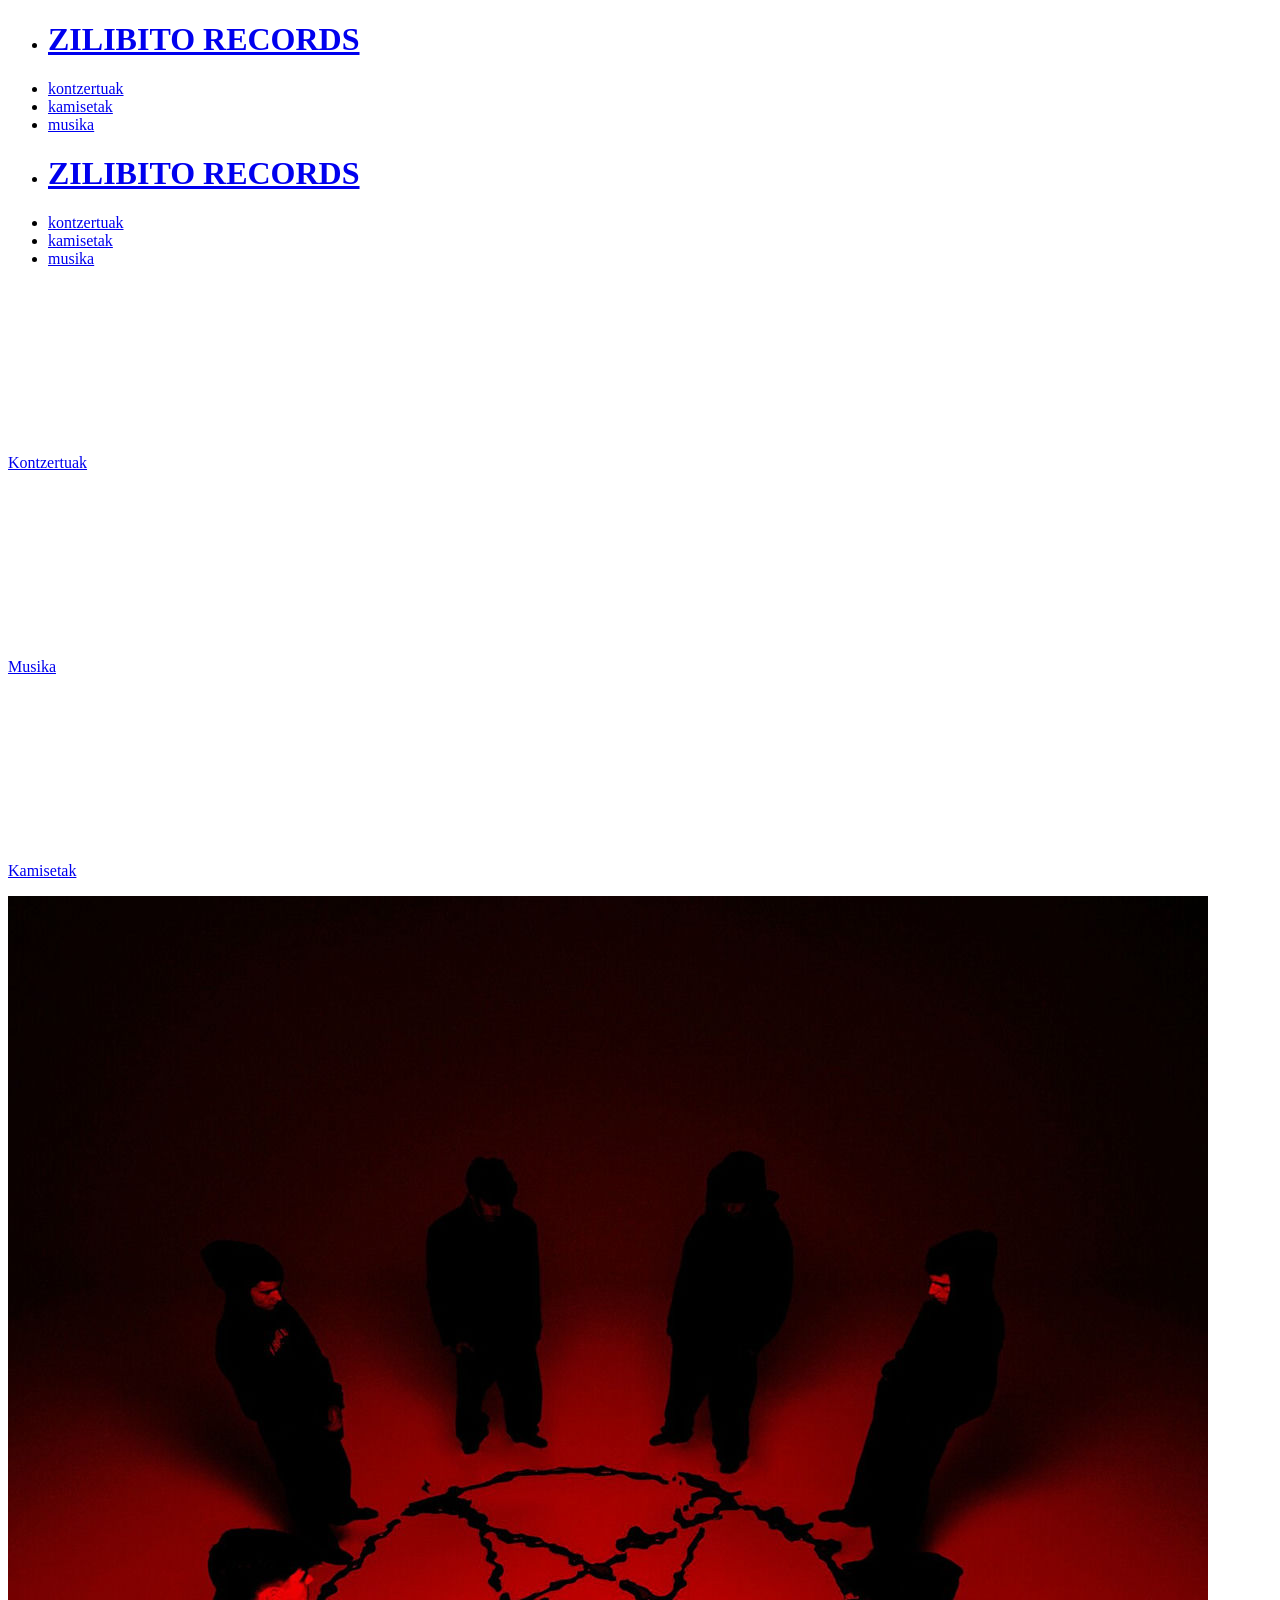
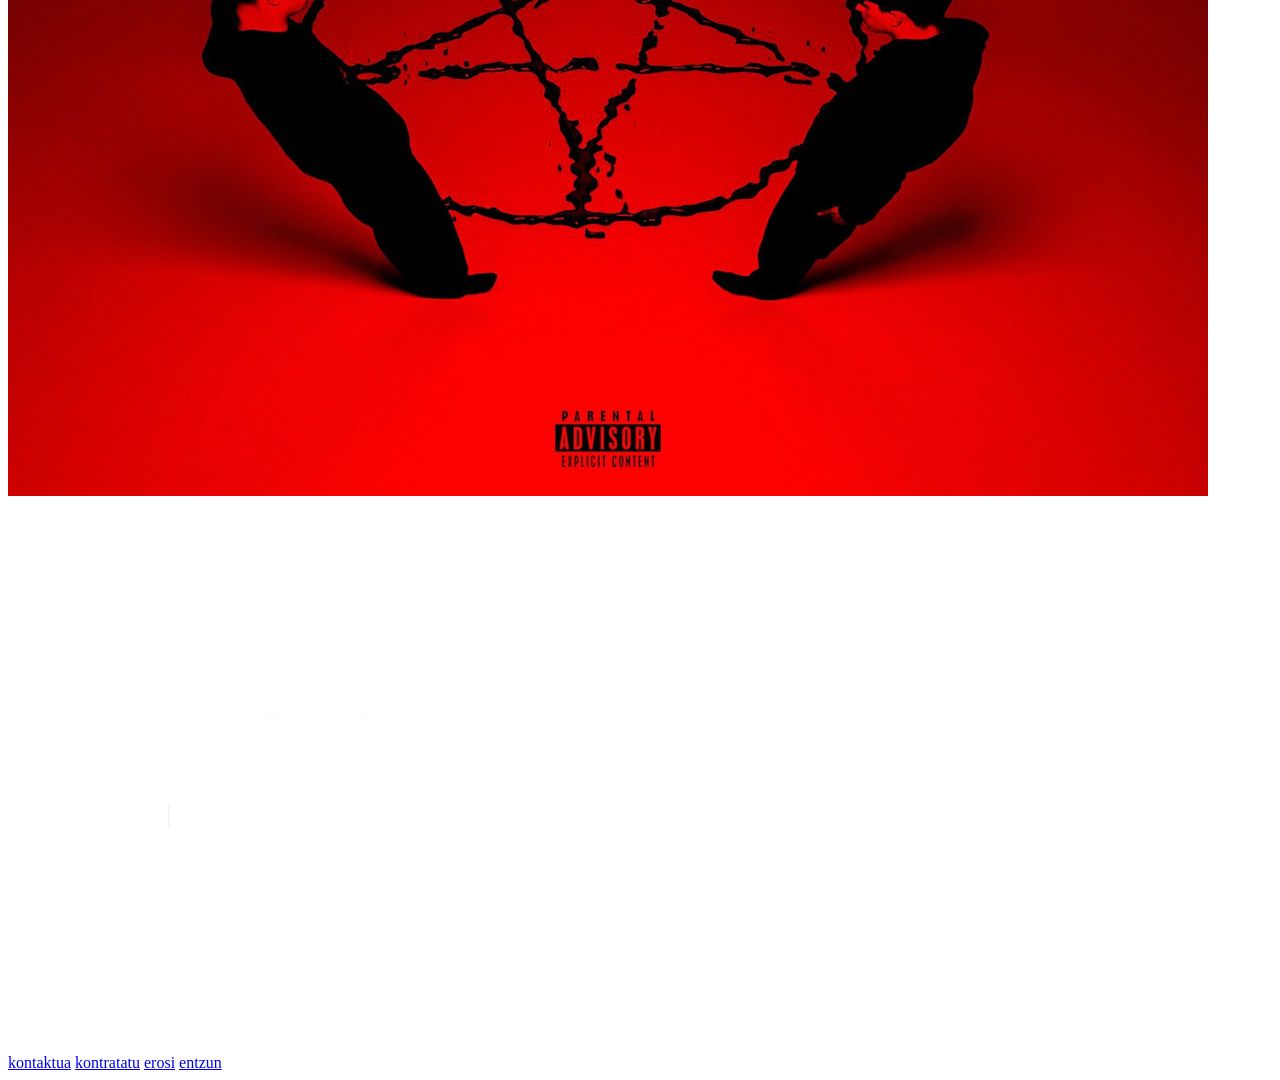
==== index.html @ 229212ed "argitaratzeko saiakera bat gehiago" ====
<!DOCTYPE html>
<html lang="en">
<head>
    <meta charset="UTF-8">
    <meta name="viewport" content="width=device-width, initial-scale=1.0">
    <meta name="keywords" content="Zilibito, Baga biga, euskal, musika, hiperpop, oiartzun, deabru">
    <meta name="description" content="Zilibito Records musika urbanoa egiten duen Oiartzungo kolektiboa eta musika-taldea da. 2022an sortu ziren eta hurrengo urtean jada Gaztearen maketa lehiaketa irabazi eta lehen diskoa atera zuten. Bachata, pop punka, hyperpopa, trapa eta beste genero urbano batzuk lantzen dituzte.">
    <meta name="author" content="Eneko Arozena">
    <title>Zilibito Records</title>
    <link rel="icon" type="image/png" sizes="32x32" href="/Project/images/logoa.png">

    <link rel="stylesheet" href="/Project/styles/reset.css">
    <link rel="stylesheet" href="/Project/styles/indexlayout.css">

    <link rel="preconnect" href="https://fonts.googleapis.com">
    <link rel="preconnect" href="https://fonts.gstatic.com" crossorigin>
    <link href="https://fonts.googleapis.com/css2?family=Saira+Condensed:wght@100;200;300;400;500;600;700;800;900&display=swap" rel="stylesheet">
    <link rel="preconnect" href="https://fonts.googleapis.com">
<link rel="preconnect" href="https://fonts.gstatic.com" crossorigin>
<link href="https://fonts.googleapis.com/css2?family=Zalando+Sans+Expanded:ital,wght@0,200..900;1,200..900&display=swap" rel="stylesheet">
</head>
<body>
    <div class="header col-12">
      <ul id="mobile">
        <li><a href="index.html"><h1>ZILIBITO RECORDS</h1></a></li>
        <li><a href="kontzertuak.html">kontzertuak</a></li>
        <li><a href="merch.html">kamisetak</a></li>
        <li><a href="hitzak.html">musika</a></li>
      </ul>
      <ul id="desktop">
        <li class="col-8"><a href="index.html"><h1>ZILIBITO RECORDS</h1></a></li>
        <li class="col-2 right"><a href="kontzertuak.html">kontzertuak</a></li>
        <li class="col-2 right"><a href="merch.html">kamisetak</a></li>
        <li class="col-2 right"><a href="hitzak.html">musika</a></li>
      </ul>
    </div>


    


    <div class="clear linkak ">
        
 
      <div class="kontzertuak azpigaiak">
        <div class="bideoak emanaldiak">
          <video autoplay muted loop>
            <source src="media/kontzertuak.mp4" type="video/mp4">
          </video>
        </div>
        <a href="kontzertuak.html"><p class="azpigaiak">Kontzertuak</p></a>
      </div>
 
      <div class="hitzak azpigaiak">
        <div class="bideoak musika">
          <video autoplay muted loop>
            <source src="media/musika.mp4" type="video/mp4">
          </video>
        </div>
        <a href="hitzak.html"><p class="azpigaiak">Musika</p></a>
      </div>
 
      <div class="merch azpigaiak">
        <div class="bideoak kamisetak">
          <video autoplay muted loop>
            <source src="media/kamisetak5.mp4" type="video/mp4">
          </video>
        </div>
        <a href="merch.html"><p class="azpigaiak">Kamisetak</p></a>
      </div>

    </div>  
      <img class="izarra" src="images/Taldean7.jpg" alt="Zilibito">
      
      <div class="footer">
        <!-- https://www.w3schools.com/html/tryit.asp?filename=tryhtml_form_mail -->
        <a target="_blank" href="https://baga-biga.eus/"><img id="bagabiga" src="images/BagaBiga_logoa.png" alt="Baga Biga Logoa"></a>
        <div id="footerlink">
          <a target="_blank" href="https://mail.google.com/mail/?view=cm&fs=1&to=kontaktua@zilibito.eus">kontaktua</a>
          <a target="_blank" href="https://baga-biga.eus/kontratazioa/">kontratatu</a>
          <a target="_blank" href="https://baga-biga.eus/produktua/deabruen-doinuak/">erosi</a>
          <a target="_blank" href="https://open.spotify.com/intl-es/artist/2VwDGaqGa2JsyxrDryPTjc">entzun</a>
        </div>
      </div>
   

</body>
</html>
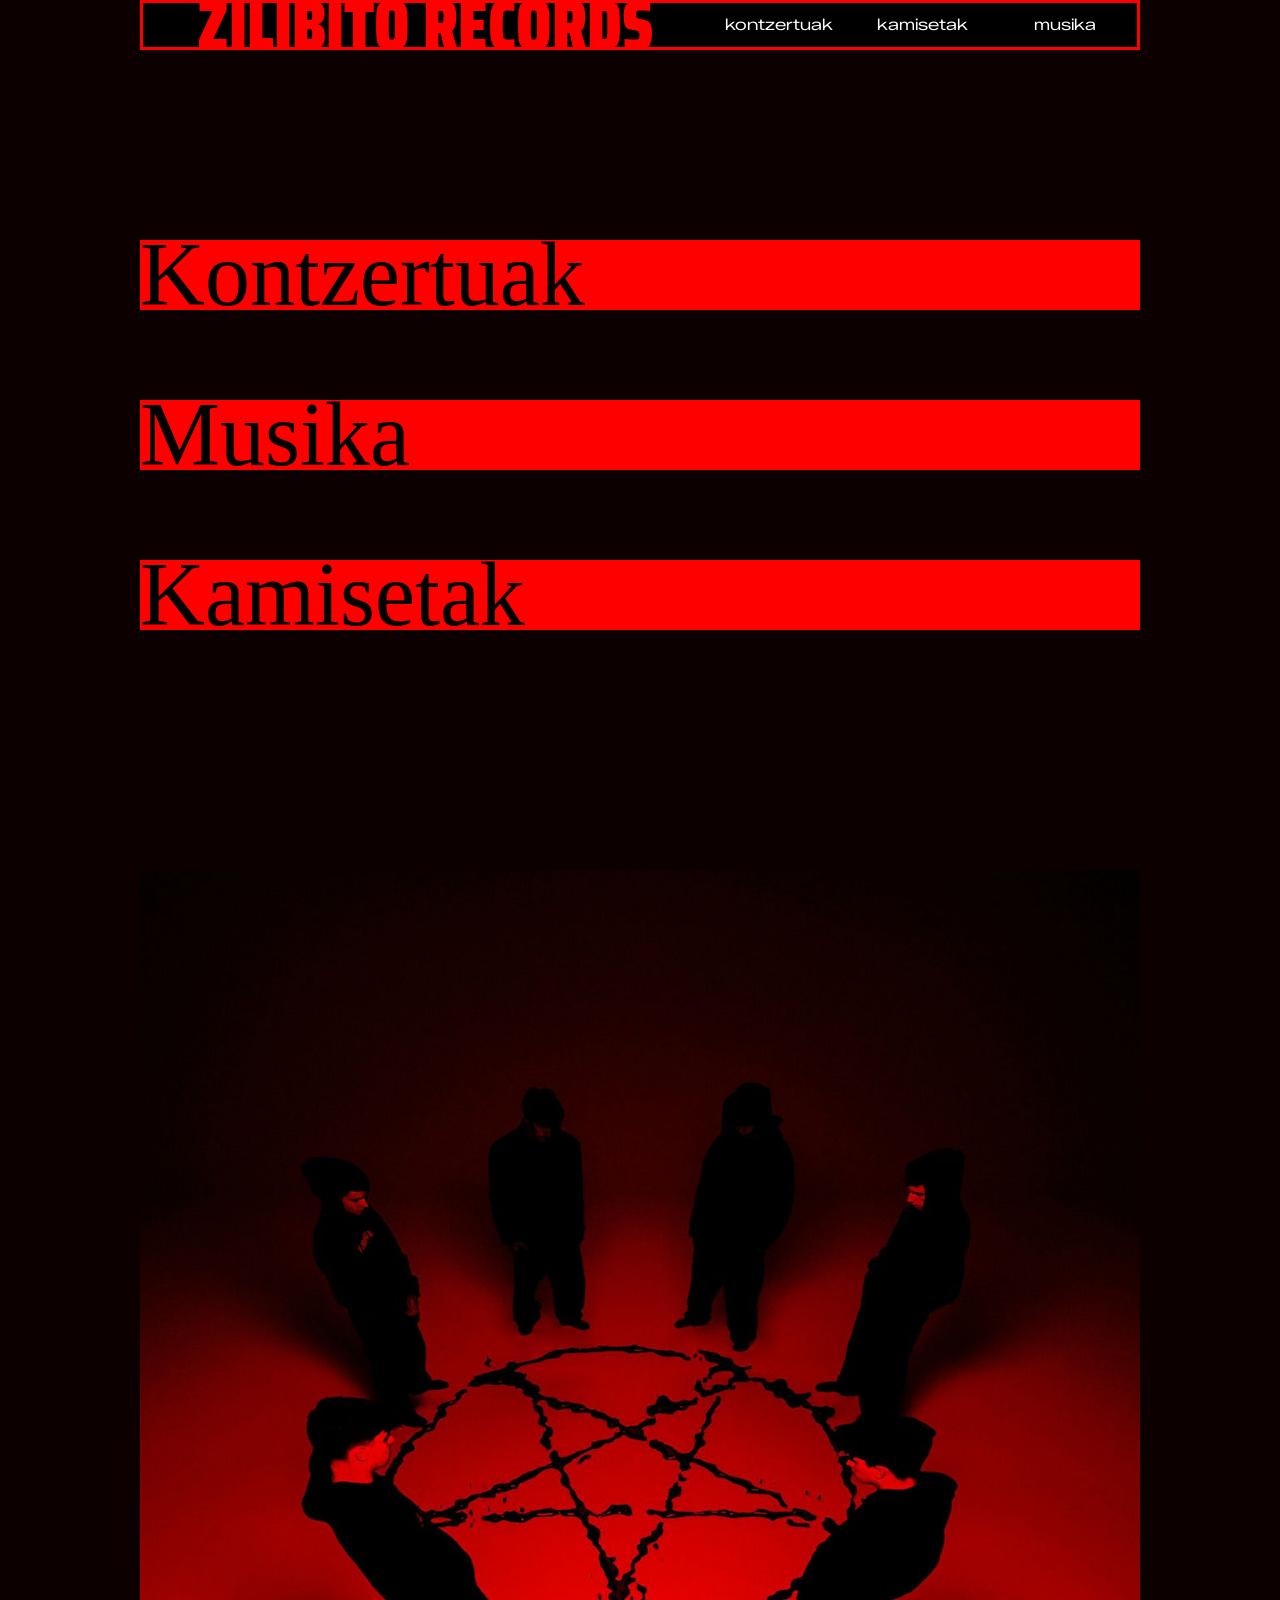
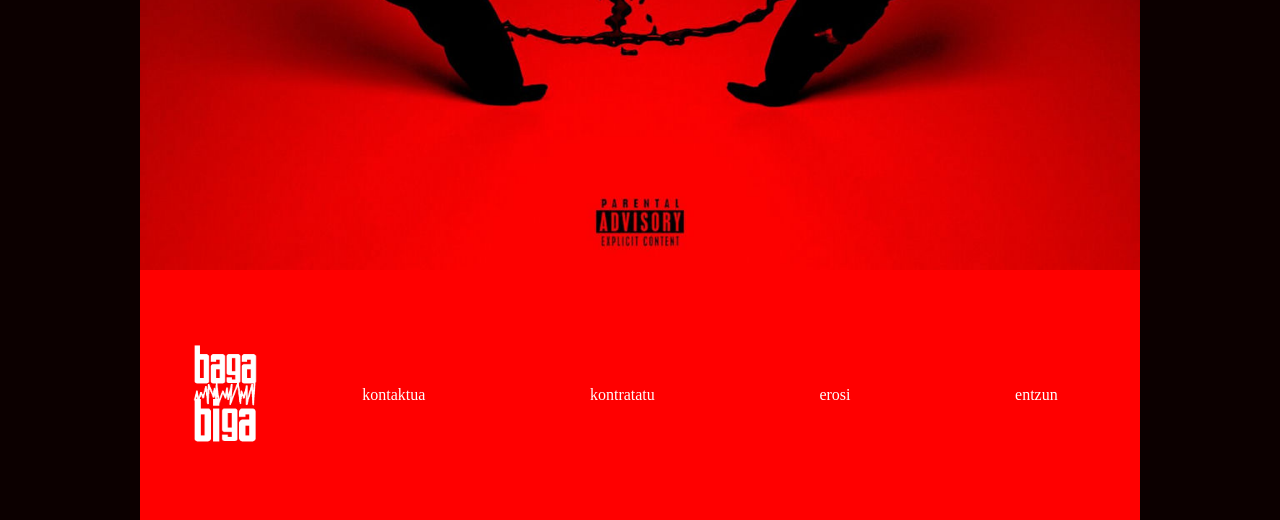
==== commit 1946daed: "Add files via upload" ====
--- a/index.html
+++ b/index.html
@@ -7,10 +7,10 @@
     <meta name="description" content="Zilibito Records musika urbanoa egiten duen Oiartzungo kolektiboa eta musika-taldea da. 2022an sortu ziren eta hurrengo urtean jada Gaztearen maketa lehiaketa irabazi eta lehen diskoa atera zuten. Bachata, pop punka, hyperpopa, trapa eta beste genero urbano batzuk lantzen dituzte.">
     <meta name="author" content="Eneko Arozena">
     <title>Zilibito Records</title>
-    <link rel="icon" type="image/png" sizes="32x32" href="/Project/images/logoa.png">
+    <link rel="icon" type="image/png" sizes="32x32" href="/images/logoa.png">
 
-    <link rel="stylesheet" href="/Project/styles/reset.css">
-    <link rel="stylesheet" href="/Project/styles/indexlayout.css">
+    <link rel="stylesheet" href="/styles/reset.css">
+    <link rel="stylesheet" href="/styles/indexlayout.css">
 
     <link rel="preconnect" href="https://fonts.googleapis.com">
     <link rel="preconnect" href="https://fonts.gstatic.com" crossorigin>
--- a/styles/indexlayout.css
+++ b/styles/indexlayout.css
@@ -0,0 +1,81 @@
+@import url(columns.css);
+@import url(fonts.css);
+@import url(corporative.css);
+
+.linkak{
+    width: 100%;
+    padding-top: 50px;
+}
+
+.azpigaiak{
+    width: 100%;
+    background: #ff0000;
+    height: 46px;
+    font-size: 60px;
+    margin: 90px 0px;
+    display: flex;
+    align-items: center;
+    overflow: hidden;
+}
+.azpigaiak:hover{
+    color: white;
+}
+
+.izarra{
+    width: 100%;
+    margin: 150px 0px -3px;
+}
+
+
+
+
+
+
+.bideoak {
+  position: fixed;
+  top: 0;
+  left: 0;
+  width: 100%;
+  height: 100%;
+  z-index: -1;
+  display: none;
+  opacity: 0;
+}
+
+.bideoak video {
+  width: 100%;
+  height: 100%;
+  object-fit: cover;
+
+}
+.kamisetak video{
+  width: 100%;
+  object-fit:contain;
+}
+
+body:has(.kontzertuak:hover) .emanaldiak {
+  display: block;
+  opacity: 1;
+  transition: opacity 0.3s ease-in;
+}
+body:has(.hitzak:hover) .musika {
+  display: block;
+  opacity: 1;
+  transition: opacity 0.3s ease;
+}
+body:has(.merch:hover) .kamisetak {
+  display: block;
+  opacity: 1;
+  transition: opacity 0.3s ease-in-out;
+}
+
+@media(min-width:630px){
+  .azpigaiak{
+    height: 70px;
+    font-size: 90px;
+    margin: 90px 0px;
+  }
+  .linkak{
+    padding-top: 100px;
+}
+}
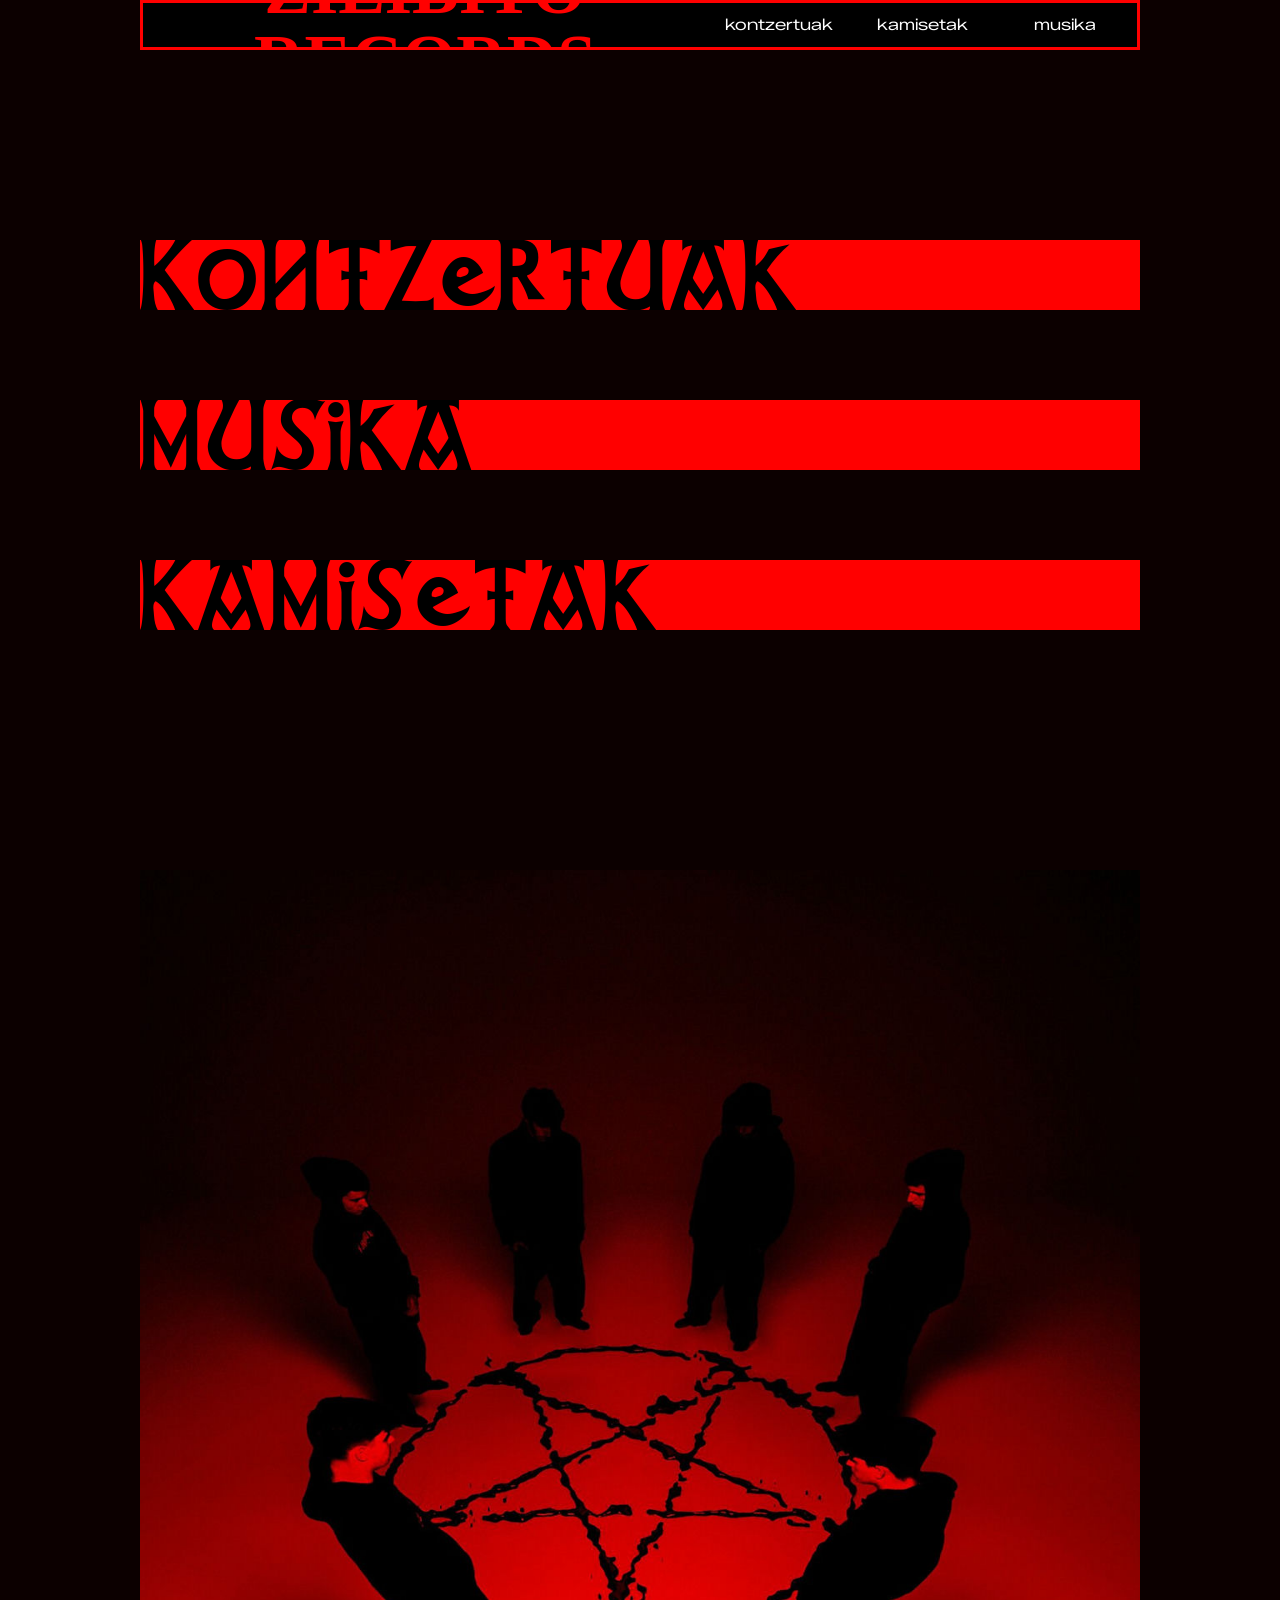
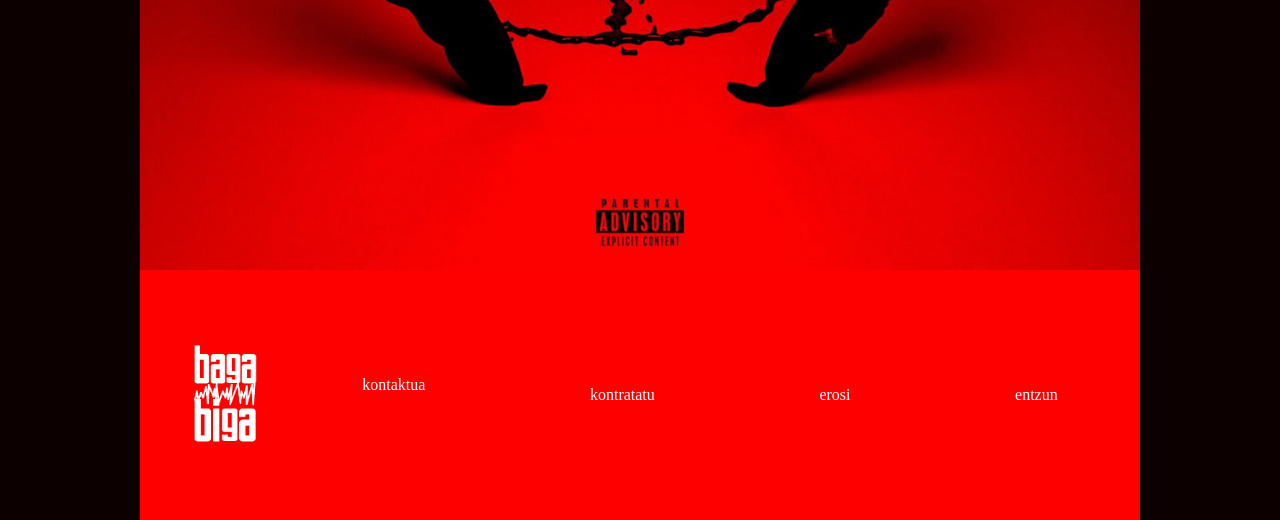
==== commit 9547c179: "Add files via upload" ====
--- a/index.html
+++ b/index.html
@@ -1,5 +1,5 @@
 <!DOCTYPE html>
-<html lang="en">
+<html lang="eu">
 <head>
     <meta charset="UTF-8">
     <meta name="viewport" content="width=device-width, initial-scale=1.0">
@@ -7,20 +7,19 @@
     <meta name="description" content="Zilibito Records musika urbanoa egiten duen Oiartzungo kolektiboa eta musika-taldea da. 2022an sortu ziren eta hurrengo urtean jada Gaztearen maketa lehiaketa irabazi eta lehen diskoa atera zuten. Bachata, pop punka, hyperpopa, trapa eta beste genero urbano batzuk lantzen dituzte.">
     <meta name="author" content="Eneko Arozena">
     <title>Zilibito Records</title>
-    <link rel="icon" type="image/png" sizes="32x32" href="/images/logoa.png">
+    <link rel="icon" type="image/png" sizes="32x32" href="images/logoa.png">
 
-    <link rel="stylesheet" href="/styles/reset.css">
-    <link rel="stylesheet" href="/styles/indexlayout.css">
+    <link rel="stylesheet" href="styles/reset.css">
+    <link rel="stylesheet" href="styles/indexlayout.css">
 
+    <!--Googletik hartutako tipografia-->
     <link rel="preconnect" href="https://fonts.googleapis.com">
     <link rel="preconnect" href="https://fonts.gstatic.com" crossorigin>
-    <link href="https://fonts.googleapis.com/css2?family=Saira+Condensed:wght@100;200;300;400;500;600;700;800;900&display=swap" rel="stylesheet">
-    <link rel="preconnect" href="https://fonts.googleapis.com">
-<link rel="preconnect" href="https://fonts.gstatic.com" crossorigin>
-<link href="https://fonts.googleapis.com/css2?family=Zalando+Sans+Expanded:ital,wght@0,200..900;1,200..900&display=swap" rel="stylesheet">
+    <link href="https://fonts.googleapis.com/css2?family=Zalando+Sans+Expanded:ital,wght@0,200..900;1,200..900&display=swap" rel="stylesheet">
 </head>
 <body>
-    <div class="header col-12">
+  <header>
+    <nav class="header col-12">
       <ul id="mobile">
         <li><a href="index.html"><h1>ZILIBITO RECORDS</h1></a></li>
         <li><a href="kontzertuak.html">kontzertuak</a></li>
@@ -33,55 +32,50 @@
         <li class="col-2 right"><a href="merch.html">kamisetak</a></li>
         <li class="col-2 right"><a href="hitzak.html">musika</a></li>
       </ul>
-    </div>
-
-
-    
-
-
-    <div class="clear linkak ">
+    </nav>
+  </header>
+  <main>
+    <section class="clear linkak ">
         
- 
-      <div class="kontzertuak azpigaiak">
+      <article class="kontzertuak azpigaiak">
         <div class="bideoak emanaldiak">
           <video autoplay muted loop>
             <source src="media/kontzertuak.mp4" type="video/mp4">
           </video>
         </div>
         <a href="kontzertuak.html"><p class="azpigaiak">Kontzertuak</p></a>
-      </div>
+      </article>
  
-      <div class="hitzak azpigaiak">
+      <article class="hitzak azpigaiak">
         <div class="bideoak musika">
           <video autoplay muted loop>
             <source src="media/musika.mp4" type="video/mp4">
           </video>
         </div>
         <a href="hitzak.html"><p class="azpigaiak">Musika</p></a>
-      </div>
+      </article>
  
-      <div class="merch azpigaiak">
+      <article class="merch azpigaiak">
         <div class="bideoak kamisetak">
           <video autoplay muted loop>
             <source src="media/kamisetak5.mp4" type="video/mp4">
           </video>
         </div>
         <a href="merch.html"><p class="azpigaiak">Kamisetak</p></a>
-      </div>
-
-    </div>  
+      </article>
+    </section>  
       <img class="izarra" src="images/Taldean7.jpg" alt="Zilibito">
-      
-      <div class="footer">
+   </main>
+    <footer class="footer">
         <!-- https://www.w3schools.com/html/tryit.asp?filename=tryhtml_form_mail -->
         <a target="_blank" href="https://baga-biga.eus/"><img id="bagabiga" src="images/BagaBiga_logoa.png" alt="Baga Biga Logoa"></a>
         <div id="footerlink">
-          <a target="_blank" href="https://mail.google.com/mail/?view=cm&fs=1&to=kontaktua@zilibito.eus">kontaktua</a>
+          <address><a target="_blank" href="https://mail.google.com/mail/?view=cm&fs=1&to=kontaktua@zilibito.eus">kontaktua</a></address>
           <a target="_blank" href="https://baga-biga.eus/kontratazioa/">kontratatu</a>
           <a target="_blank" href="https://baga-biga.eus/produktua/deabruen-doinuak/">erosi</a>
           <a target="_blank" href="https://open.spotify.com/intl-es/artist/2VwDGaqGa2JsyxrDryPTjc">entzun</a>
         </div>
-      </div>
+     </footer>
    
 
 </body>
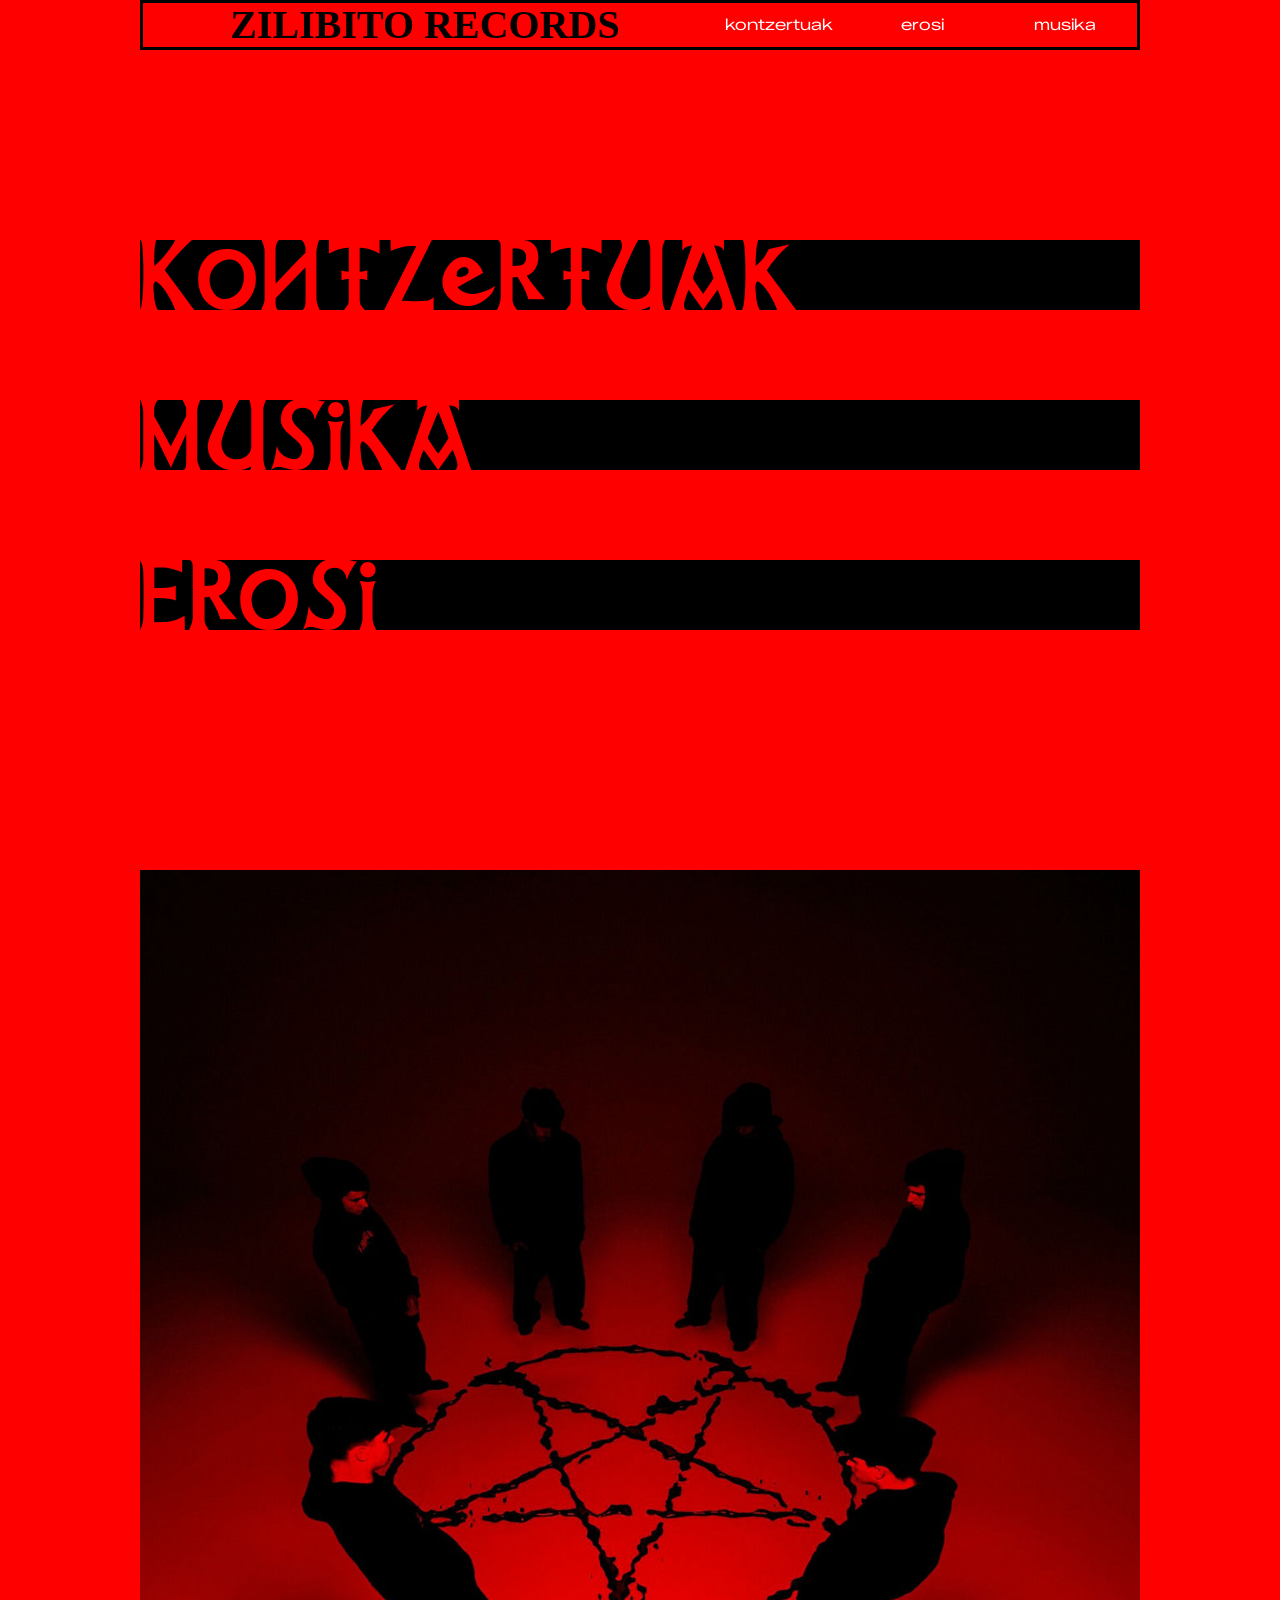
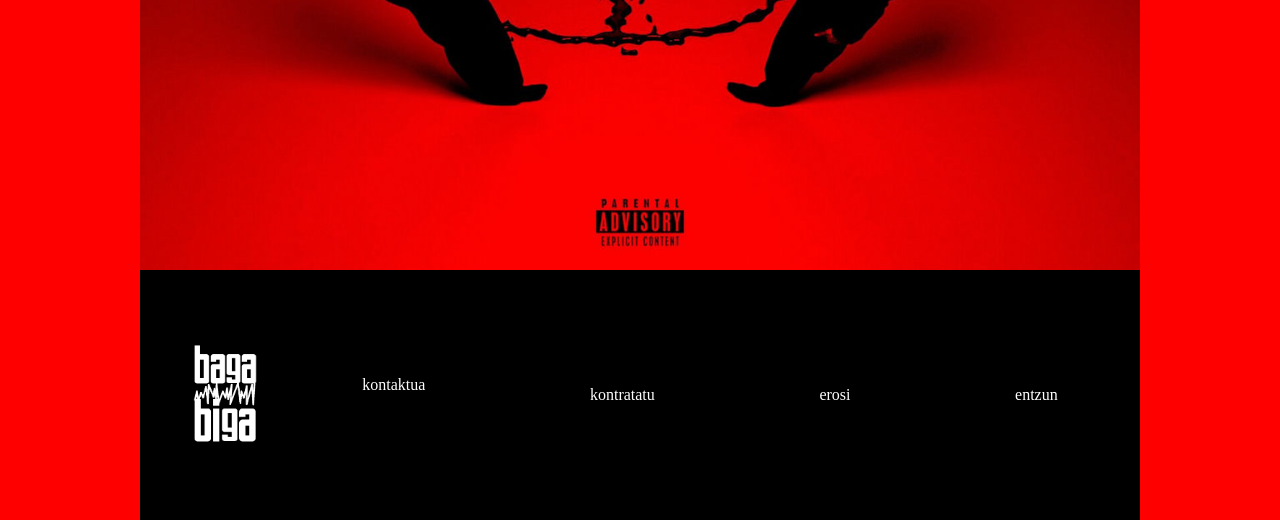
==== commit 0b904959: "Add files via upload" ====
--- a/index.html
+++ b/index.html
@@ -1,82 +1,163 @@
-<!DOCTYPE html>
+ <!DOCTYPE html>
+
 <html lang="eu">
+
 <head>
+
     <meta charset="UTF-8">
+
     <meta name="viewport" content="width=device-width, initial-scale=1.0">
-    <meta name="keywords" content="Zilibito, Baga biga, euskal, musika, hiperpop, oiartzun, deabru">
+
+    <meta name="keywords" content="Zilibito, zilibito, zilibito records, Baga biga, euskal, musika, hiperpop, oiartzun, deabru">
+
     <meta name="description" content="Zilibito Records musika urbanoa egiten duen Oiartzungo kolektiboa eta musika-taldea da. 2022an sortu ziren eta hurrengo urtean jada Gaztearen maketa lehiaketa irabazi eta lehen diskoa atera zuten. Bachata, pop punka, hyperpopa, trapa eta beste genero urbano batzuk lantzen dituzte.">
+
     <meta name="author" content="Eneko Arozena">
+
     <title>Zilibito Records</title>
+
     <link rel="icon" type="image/png" sizes="32x32" href="images/logoa.png">
 
+
+
     <link rel="stylesheet" href="styles/reset.css">
+
     <link rel="stylesheet" href="styles/indexlayout.css">
 
+
+
     <!--Googletik hartutako tipografia-->
+
     <link rel="preconnect" href="https://fonts.googleapis.com">
+
     <link rel="preconnect" href="https://fonts.gstatic.com" crossorigin>
+
     <link href="https://fonts.googleapis.com/css2?family=Zalando+Sans+Expanded:ital,wght@0,200..900;1,200..900&display=swap" rel="stylesheet">
+
 </head>
+
 <body>
+
   <header>
+
     <nav class="header col-12">
+
       <ul id="mobile">
+
         <li><a href="index.html"><h1>ZILIBITO RECORDS</h1></a></li>
+
         <li><a href="kontzertuak.html">kontzertuak</a></li>
-        <li><a href="merch.html">kamisetak</a></li>
+
+        <li><a href="merch.html">erosi</a></li>
+
         <li><a href="hitzak.html">musika</a></li>
+
       </ul>
+
       <ul id="desktop">
+
         <li class="col-8"><a href="index.html"><h1>ZILIBITO RECORDS</h1></a></li>
+
         <li class="col-2 right"><a href="kontzertuak.html">kontzertuak</a></li>
-        <li class="col-2 right"><a href="merch.html">kamisetak</a></li>
+
+        <li class="col-2 right"><a href="merch.html">erosi</a></li>
+
         <li class="col-2 right"><a href="hitzak.html">musika</a></li>
+
       </ul>
+
     </nav>
+
   </header>
+
   <main>
+
     <section class="clear linkak ">
-        
+
+       
+
       <article class="kontzertuak azpigaiak">
+
         <div class="bideoak emanaldiak">
+
           <video autoplay muted loop>
+
             <source src="media/kontzertuak.mp4" type="video/mp4">
+
           </video>
+
         </div>
+
         <a href="kontzertuak.html"><p class="azpigaiak">Kontzertuak</p></a>
+
       </article>
+
  
+
       <article class="hitzak azpigaiak">
+
         <div class="bideoak musika">
+
           <video autoplay muted loop>
+
             <source src="media/musika.mp4" type="video/mp4">
+
           </video>
+
         </div>
+
         <a href="hitzak.html"><p class="azpigaiak">Musika</p></a>
+
       </article>
+
  
+
       <article class="merch azpigaiak">
+
         <div class="bideoak kamisetak">
+
           <video autoplay muted loop>
+
             <source src="media/kamisetak5.mp4" type="video/mp4">
+
           </video>
+
         </div>
-        <a href="merch.html"><p class="azpigaiak">Kamisetak</p></a>
+
+        <a href="merch.html"><p class="azpigaiak">Erosi</p></a>
+
       </article>
+
     </section>  
+
       <img class="izarra" src="images/Taldean7.jpg" alt="Zilibito">
+
    </main>
+
     <footer class="footer">
+
         <!-- https://www.w3schools.com/html/tryit.asp?filename=tryhtml_form_mail -->
+
         <a target="_blank" href="https://baga-biga.eus/"><img id="bagabiga" src="images/BagaBiga_logoa.png" alt="Baga Biga Logoa"></a>
+
         <div id="footerlink">
+
           <address><a target="_blank" href="https://mail.google.com/mail/?view=cm&fs=1&to=kontaktua@zilibito.eus">kontaktua</a></address>
+
           <a target="_blank" href="https://baga-biga.eus/kontratazioa/">kontratatu</a>
+
           <a target="_blank" href="https://baga-biga.eus/produktua/deabruen-doinuak/">erosi</a>
+
           <a target="_blank" href="https://open.spotify.com/intl-es/artist/2VwDGaqGa2JsyxrDryPTjc">entzun</a>
+
         </div>
+
      </footer>
+
    
 
+
+
 </body>
-</html>
+
+</html>
--- a/styles/indexlayout.css
+++ b/styles/indexlayout.css
@@ -1,6 +1,7 @@
 @import url(columns.css);
 @import url(fonts.css);
 @import url(corporative.css);
+
 
 .linkak{
     width: 100%;
@@ -9,7 +10,7 @@
 
 .azpigaiak{
     width: 100%;
-    background: #ff0000;
+    background: var(--lehen-maila-kolorea);
     height: 46px;
     font-size: 60px;
     margin: 90px 0px;
@@ -18,7 +19,7 @@
     overflow: hidden;
 }
 .azpigaiak:hover{
-    color: white;
+    color: var(--hirugarren-maila-kolorea);
 }
 
 .izarra{
@@ -68,7 +69,9 @@
   opacity: 1;
   transition: opacity 0.3s ease-in-out;
 }
-
+body:has(.azpigaiak:hover){
+  background-color: var(--lehen-maila-kolorea);
+}
 @media(min-width:630px){
   .azpigaiak{
     height: 70px;
